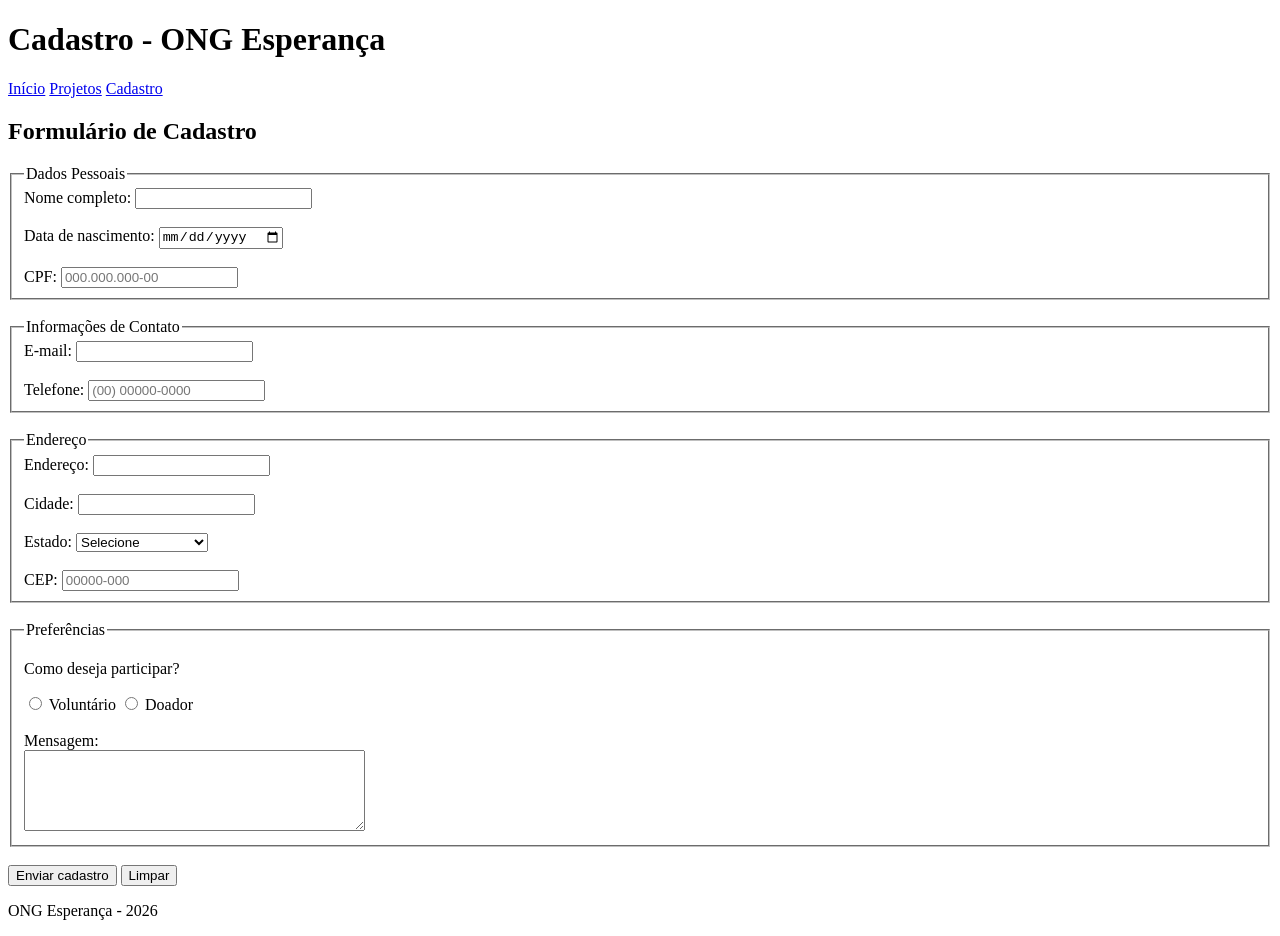
==== cadastro.html @ 251bee4a "Add files via upload" ====
<!DOCTYPE html>
<html lang="pt-BR">

<head>
    <meta charset="UTF-8">
    <meta name="viewport" content="width=device-width, initial-scale=1.0">
    <title>Cadastro - ONG Esperança</title>
</head>

<body>

    <header>
        <h1>Cadastro - ONG Esperança</h1>

        <nav>
            <a href="index.html">Início</a>
            <a href="projetos.html">Projetos</a>
            <a href="cadastro.html">Cadastro</a>
        </nav>
    </header>

    <main>
        <h2>Formulário de Cadastro</h2>

        <form>
            <fieldset>
                <legend>Dados Pessoais</legend>

                <label for="nome">Nome completo:</label>
                <input type="text" id="nome" name="nome" required>
                <br><br>

                <label for="nascimento">Data de nascimento:</label>
                <input type="date" id="nascimento" name="nascimento" required>
                <br><br>

                <label for="cpf">CPF:</label>
                <input
                    type="text"
                    id="cpf"
                    name="cpf"
                    placeholder="000.000.000-00"
                    pattern="[0-9]{3}\.[0-9]{3}\.[0-9]{3}-[0-9]{2}"
                    required>
            </fieldset>

            <br>

            <fieldset>
                <legend>Informações de Contato</legend>

                <label for="email">E-mail:</label>
                <input type="email" id="email" name="email" required>
                <br><br>

                <label for="telefone">Telefone:</label>
                <input
                    type="tel"
                    id="telefone"
                    name="telefone"
                    placeholder="(00) 00000-0000"
                    pattern="\([0-9]{2}\) [0-9]{5}-[0-9]{4}"
                    required>
            </fieldset>

            <br>

            <fieldset>
                <legend>Endereço</legend>

                <label for="endereco">Endereço:</label>
                <input type="text" id="endereco" name="endereco" required>
                <br><br>

                <label for="cidade">Cidade:</label>
                <input type="text" id="cidade" name="cidade" required>
                <br><br>

                <label for="estado">Estado:</label>
                <select id="estado" name="estado" required>
                    <option value="">Selecione</option>
                    <option value="SP">São Paulo</option>
                    <option value="RJ">Rio de Janeiro</option>
                    <option value="MG">Minas Gerais</option>
                    <option value="ES">Espírito Santo</option>
                    <option value="PR">Paraná</option>
                    <option value="SC">Santa Catarina</option>
                    <option value="RS">Rio Grande do Sul</option>
                </select>
                <br><br>

                <label for="cep">CEP:</label>
                <input
                    type="text"
                    id="cep"
                    name="cep"
                    placeholder="00000-000"
                    pattern="[0-9]{5}-[0-9]{3}"
                    required>
            </fieldset>

            <br>

            <fieldset>
                <legend>Preferências</legend>

                <p>Como deseja participar?</p>

                <input type="radio" id="voluntario" name="participacao" value="voluntario" required>
                <label for="voluntario">Voluntário</label>

                <input type="radio" id="doador" name="participacao" value="doador">
                <label for="doador">Doador</label>

                <br><br>

                <label for="mensagem">Mensagem:</label><br>
                <textarea id="mensagem" name="mensagem" rows="5" cols="40"></textarea>
            </fieldset>

            <br>

            <button type="submit">Enviar cadastro</button>
            <button type="reset">Limpar</button>
        </form>
    </main>

    <footer>
        <p>ONG Esperança - 2026</p>
    </footer>

</body>
</html>
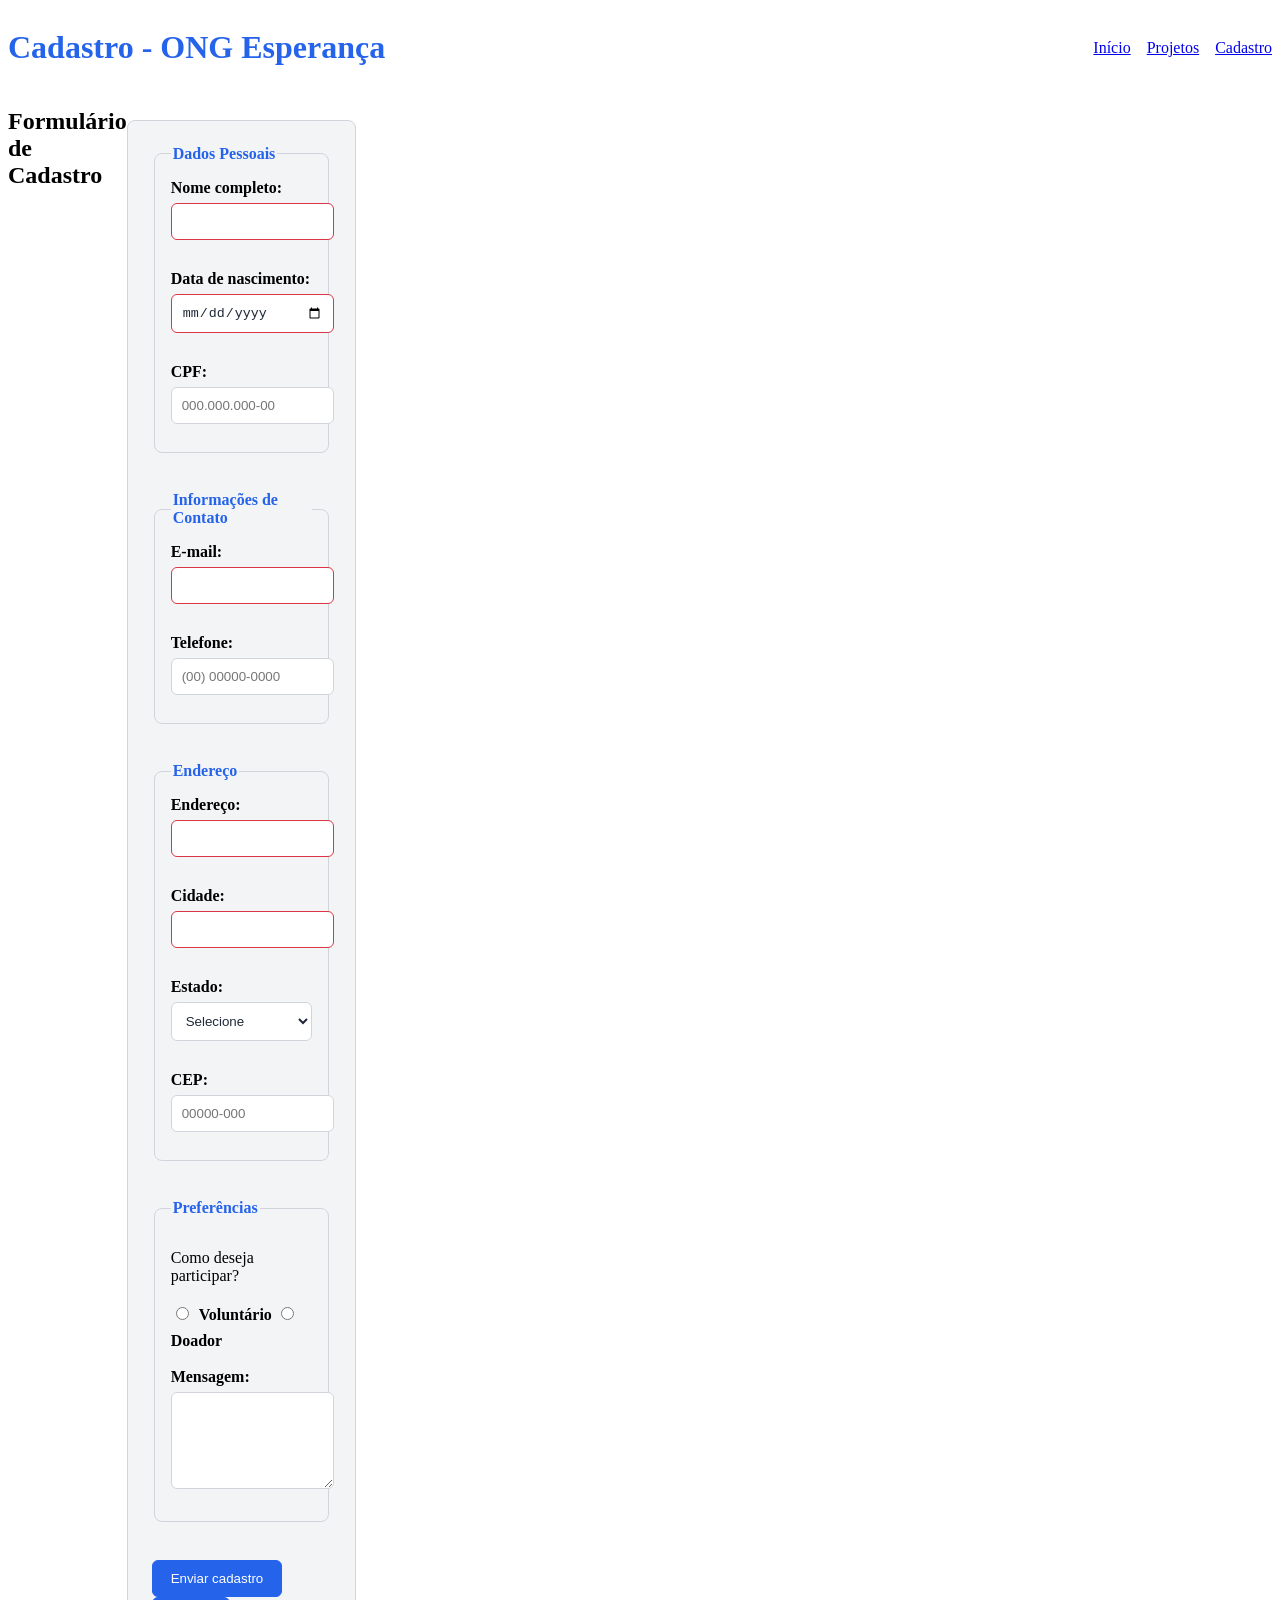
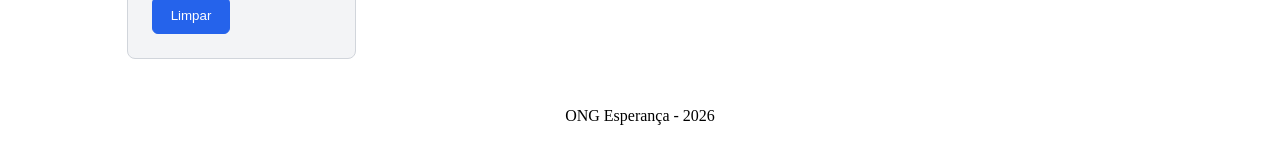
==== commit 39528c44: "adiciona estilos de formulario e componentes de feedback" ====
--- a/cadastro.html
+++ b/cadastro.html
@@ -5,6 +5,7 @@
     <meta charset="UTF-8">
     <meta name="viewport" content="width=device-width, initial-scale=1.0">
     <title>Cadastro - ONG Esperança</title>
+    <link rel="stylesheet" href="style.css">
 </head>
 
 <body>
--- a/style.css
+++ b/style.css
@@ -0,0 +1,316 @@
+:root {
+    --cor-primaria: #2563EB;
+    --cor-secundaria: #16A34A;
+    --cor-destaque: #F59E0B;
+    --cor-texto: #1F2937;
+    --cor-texto-claro: #6B7280;
+    --cor-fundo: #FFFFFF;
+    --cor-fundo-suave: #F3F4F6;
+    --cor-borda: #D1D5DB;
+    --fonte-grande: 2.5rem;
+    --fonte-titulo: 2rem;
+    --fonte-subtitulo: 1.5rem;
+    --fonte-normal: 1rem;
+    --fonte-pequena: 0.875rem;
+    --espaco-pequeno: 8px;
+    --espaco-medio: 16px;
+    --espaco-grande: 24px;
+    --espaco-maior: 32px;
+
+
+}
+h1 {
+    color: var(--cor-primaria);
+}
+main{
+    display: grid;
+    grid-template-columns: repeat(12, 1fr);
+}
+main section {
+    grid-column: span 4;
+}
+
+@media (max-width: 1200px) {
+    main section {
+        grid-column: span 4;
+    }
+}
+
+@media (max-width: 1000px) {
+    main section {
+        grid-column: span 6;
+    }
+}
+
+@media (max-width: 900px) {
+    main section {
+        grid-column: span 12;
+    }
+}
+
+@media (max-width: 600px) {
+    main section {
+        grid-column: span 12;
+        padding: 8px;
+    }
+}
+
+@media (max-width: 480px) {
+    main section {
+        grid-column: span 12;
+        font-size: 0.875rem;
+    }
+}
+nav {
+    display: flex;
+    justify-content: space-between;
+    align-items: center;
+    gap: 16px;
+}
+header{
+    display: flex;
+    justify-content: space-between;
+    align-items: center;
+}
+footer{
+    display: flex;
+    justify-content: center;
+    align-items: center;
+    
+}
+/* ===== MENU RESPONSIVO ===== */
+
+.menu {
+    position: relative;
+}
+
+.menu-lista {
+    display: flex;
+    list-style: none;
+    gap: 16px;
+    margin: 0;
+    padding: 0;
+}
+
+.menu-lista a {
+    text-decoration: none;
+    color: var(--cor-texto);
+}
+
+/* Submenu */
+.tem-submenu {
+    position: relative;
+}
+
+.submenu {
+    display: none;
+    position: absolute;
+    top: 100%;
+    left: 0;
+    list-style: none;
+    padding: 10px;
+    margin: 0;
+    background-color: var(--cor-fundo);
+    border: 1px solid var(--cor-borda);
+}
+
+.tem-submenu:hover .submenu {
+    display: block;
+}
+
+/* Checkbox e botão hambúrguer */
+#menu-toggle {
+    display: none;
+}
+
+.menu-hamburguer {
+    display: none;
+    cursor: pointer;
+    font-size: 2rem;
+}
+
+/* Menu para celular */
+@media (max-width: 600px) {
+
+    .menu-hamburguer {
+        display: block;
+    }
+
+    .menu-lista {
+        display: none;
+        flex-direction: column;
+        position: absolute;
+        right: 0;
+        top: 100%;
+        background-color: var(--cor-fundo);
+        padding: 16px;
+        border: 1px solid var(--cor-borda);
+    }
+
+    #menu-toggle:checked ~ .menu-lista {
+        display: flex;
+    }
+
+    .submenu {
+        position: static;
+        display: block;
+        border: none;
+        padding-left: 16px;
+    }
+}
+/* ===== FORMULÁRIO ===== */
+
+form {
+    max-width: 700px;
+    margin: 32px auto;
+    padding: 24px;
+    background-color: var(--cor-fundo-suave);
+    border: 1px solid var(--cor-borda);
+    border-radius: 8px;
+}
+
+fieldset {
+    margin-bottom: 20px;
+    padding: 16px;
+    border: 1px solid var(--cor-borda);
+    border-radius: 8px;
+}
+
+legend {
+    font-weight: bold;
+    color: var(--cor-primaria);
+}
+/* ===== CAMPOS DO FORMULÁRIO ===== */
+
+input,
+select,
+textarea {
+    width: 100%;
+    padding: 10px;
+    margin-top: 6px;
+    margin-bottom: 12px;
+    border: 1px solid var(--cor-borda);
+    border-radius: 6px;
+    background-color: var(--cor-fundo);
+    color: var(--cor-texto);
+    transition: border-color 0.3s, box-shadow 0.3s;
+}
+
+textarea {
+    resize: vertical;
+}
+
+label {
+    font-weight: bold;
+}
+/* ===== INTERATIVIDADE DOS CAMPOS ===== */
+
+input:hover,
+select:hover,
+textarea:hover {
+    border-color: var(--cor-primaria);
+}
+
+input:focus,
+select:focus,
+textarea:focus {
+    outline: none;
+    border-color: var(--cor-primaria);
+    box-shadow: 0 0 0 3px rgba(0, 123, 255, 0.2);
+}
+
+/* Corrige os botões de opção */
+input[type="radio"] {
+    width: auto;
+    margin-right: 6px;
+}
+/* ===== VALIDAÇÃO DO FORMULÁRIO ===== */
+
+input:valid {
+    border-color: #28a745;
+}
+
+input:invalid:not(:placeholder-shown) {
+    border-color: #dc3545;
+}
+
+input:valid:focus {
+    box-shadow: 0 0 0 3px rgba(40, 167, 69, 0.2);
+}
+
+input:invalid:focus {
+    box-shadow: 0 0 0 3px rgba(220, 53, 69, 0.2);
+}
+/* ===== BOTÕES ===== */
+
+button {
+    padding: 10px 18px;
+    border: 1px solid var(--cor-primaria);
+    border-radius: 6px;
+    background-color: var(--cor-primaria);
+    color: white;
+    cursor: pointer;
+    transition: background-color 0.3s, 
+                box-shadow 0.3s, 
+                transform 0.2s,
+                opacity 0.3s;
+}
+
+button:hover {
+    opacity: 0.85;
+}
+
+button:focus {
+    outline: none;
+    box-shadow: 0 0 0 3px rgba(0, 123, 255, 0.3);
+}
+
+button:active {
+    transform: scale(0.97);
+}
+
+button:disabled {
+    opacity: 0.5;
+    cursor: not-allowed;
+}
+/* ===== COMPONENTES DE FEEDBACK ===== */
+
+#feedback {
+    margin: 30px 0;
+    padding: 20px;
+}
+
+/* Badge */
+.badge {
+    display: inline-block;
+    background-color: #198754;
+    color: white;
+    padding: 6px 12px;
+    border-radius: 20px;
+    font-weight: bold;
+    margin-bottom: 15px;
+}
+
+/* Alerta de sucesso */
+.alerta {
+    padding: 15px;
+    margin-top: 15px;
+    border-radius: 6px;
+    border: 1px solid;
+}
+
+.sucesso {
+    background-color: #d1e7dd;
+    color: #0f5132;
+    border-color: #badbcc;
+}
+
+/* Toast */
+.toast {
+    margin-top: 15px;
+    padding: 12px 16px;
+    background-color: #333;
+    color: white;
+    border-radius: 6px;
+    max-width: 350px;
+}
